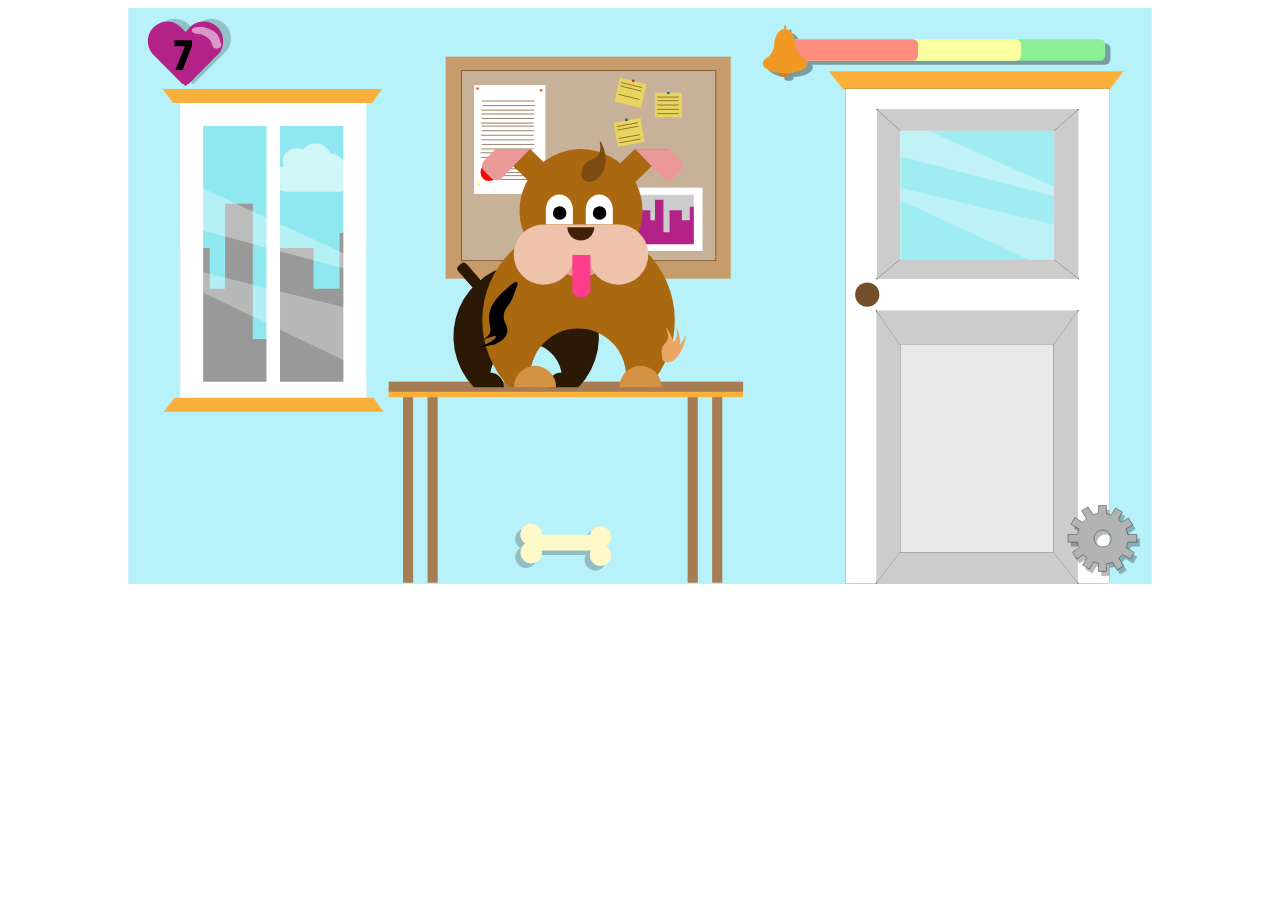
==== index.html @ f0fd26c8 "init" ====
<!DOCTYPE html>
<html lang="">

<head>
    <meta charset="utf-8">
    <meta name="viewport" content="width=device-width, initial-scale=1.0">
    <title>Sofies Hundesalon</title>
    <link rel="stylesheet" href="styles.css">
</head>

<body>
    <!--    <script src=""></script>-->
    <div id="screen">
        <div id="menu_baggrund"></div>
        <div id="game">
            <div id="spille_baggrund"></div>

            <div id="game_elements">
                <div id="hund"></div>
                <div id="hor1"></div>
                <div id="hor2"></div>
                <div id="hor3"></div>

            </div>

            <div id="game_ui">
                <div id="bryn"></div>
                <div id="forlad"></div>
                <div id="hjerte"></div>
                <div id="indstillinger"></div>
                <div id="kodben"></div>
                <div id="lyd_fra"></div>
                <div id="lyd_til"></div>
                <div id="point"></div>
                <div id="spil_igen"></div>
                <div id="spil"></div>
                <div id="tid"></div>
                <div id="tillykke"></div>
                <div id="tunge"></div>
                <div id="tænder"></div>
            </div>
        </div>
        <div id="spil"></div>
        <div id="indstillinger_borad"></div>
        <div id="game_over1"></div>
        <div id="game_over2"></div>


    </div>
</body>

</html>
---- styles.css ----
#spille_baggrund {
    background-image: url(produktion/spille_baggrund.svg);
    background-size: 100%;
    width: 80vw;
    height: 45vw;
    margin: auto;
}


#hund {
    background-image: url(produktion/hund.svg);
    background-size: 100%;
    width: 30vw;
    height: 30vw;
    position: absolute;
    left: 30vw;
    top: 7vw;
}

#hor1 {
    background-image: url(produktion/hor1.svg);
    background-size: 100%;
    width: 10vw;
    height: 8vw;
    position: absolute;
    left: 35vw;
    top: 21vw;

}

#hor2 {
    background-image: url(produktion/hor2.svg);
    background-size: 100%;
    width: 5vw;
    height: 4vw;
    position: absolute;
    left: 50.5vw;
    top: 25vw;

}

#hor3 {
    background-image: url(produktion/hor3.svg);
    background-size: 100%;
    width: 7vw;
    height: 5vw;
    position: absolute;
    left: 43vw;
    top: 10vw;

}

#tunge {
    background-image: url(produktion/tunge.svg);
    background-size: 100%;
    width: 7vw;
    height: 5vw;
    position: absolute;
    left: 42vw;
    top: 18.2vw;
}

#tid {
    background-image: url(produktion/tid.svg);
    background-size: 100%;
    width: 30vw;
    height: 7vw;
    position: absolute;
    left: 58vw;
    top: 0.5vw;
}

#hjerte {
    background-image: url(produktion/hjerte.svg);
    background-size: 100%;
    width: 8vw;
    height: 7vw;
    position: absolute;
    left: 11vw;
    top: 0.8vw;
}

#point {
    background-image: url(produktion/point.svg);
    background-size: 100%;
    width: 3vw;
    height: 4vw;
    position: absolute;
    left: 13vw;
    top: 2.6vw;
}

#indstillinger {
    background-image: url(produktion/indstillinger.svg);
    background-size: 100%;
    width: 9vw;
    height: 8vw;
    position: absolute;
    left: 82vw;
    top: 38vw;
}

#kodben {
    background-image: url(produktion/kodben.svg);
    background-size: 100%;
    width: 10vw;
    height: 5vw;
    position: absolute;
    left: 39vw;
    top: 40vw;
}
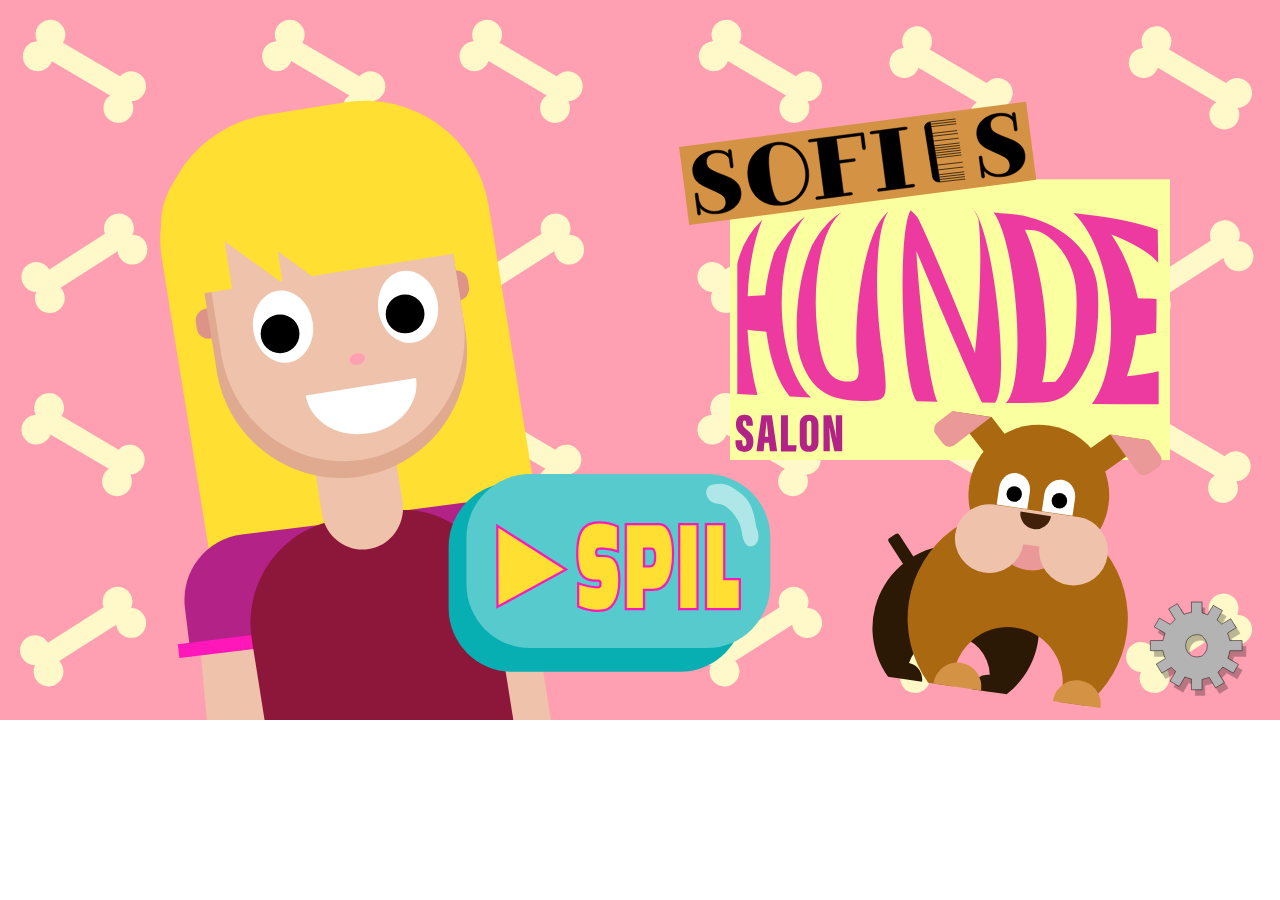
==== commit c5724726: "Gameover1, 2 og levelcomplete virker" ====
--- a/index.html
+++ b/index.html
@@ -5,48 +5,91 @@
     <meta charset="utf-8">
     <meta name="viewport" content="width=device-width, initial-scale=1.0">
     <title>Sofies Hundesalon</title>
-    <link rel="stylesheet" href="styles.css">
+    <link rel="stylesheet" href="style.css">
 </head>
 
 <body>
-    <!--    <script src=""></script>-->
     <div id="screen">
-        <div id="menu_baggrund"></div>
+        <div id="menu_background"></div>
         <div id="game">
-            <div id="spille_baggrund"></div>
+            <div id="game_background" class=""></div>
+            <div id="game_elements">
+                <div id="hund">
+                    <div id="bryn" class="hide"></div>
+                    <div id="tunge" class="hide"></div>
+                    <div id="tander" class="hide"></div>
+                </div>
+                <div id="hor1" class="hor lys"></div>
+                <div id="hor2" class="hor lys"></div>
+                <div id="hor3" class="hor lys"></div>
+                <div id="hor4" class="hor lys"></div>
+                <div id="hor5" class="hor mork"></div>
+                <div id="hor6" class="hor mork"></div>
+                <div id="hor7" class="hor mork"></div>
+                <div id="hor8" class="hor mork"></div>
 
-            <div id="game_elements">
-                <div id="hund"></div>
-                <div id="hor1"></div>
-                <div id="hor2"></div>
-                <div id="hor3"></div>
 
             </div>
 
             <div id="game_ui">
-                <div id="bryn"></div>
-                <div id="forlad"></div>
                 <div id="hjerte"></div>
-                <div id="indstillinger"></div>
                 <div id="kodben"></div>
-                <div id="lyd_fra"></div>
-                <div id="lyd_til"></div>
-                <div id="point"></div>
-                <div id="spil_igen"></div>
-                <div id="spil"></div>
                 <div id="tid"></div>
-                <div id="tillykke"></div>
-                <div id="tunge"></div>
-                <div id="tænder"></div>
+                <div id="tidslinje" class="slide"></div>
+                <div id="score"></div>
+                <div id="time"></div>
+                <div id="info"></div>
             </div>
         </div>
-        <div id="spil"></div>
-        <div id="indstillinger_borad"></div>
-        <div id="game_over1"></div>
-        <div id="game_over2"></div>
+        <div id="start" class="">
+            <div id="play" class=""></div>
+        </div>
+        <div id="levelcomplete" class="hide"></div>
+        <div id="gameover_screen1" class="hide"> </div>
+        <div id="gameover_screen2" class="hide"></div>
 
 
+        <div id="replay" class="hide">
+            <div id="forlad"></div>
+        </div>
+
+        <div id="settings"></div>
+
+        <div id="settings_screen" class="hide">
+
+            <div id="setting_effekt_sound">
+                <div id="sfx" class="on">
+                    <div id="sfx_sprite"></div>
+                </div>
+            </div>
+
+            <div id="setting_music">
+                <div id="music" class="on">
+                    <div id="music_sprite"></div>
+                </div>
+            </div>
+            <div id="setting_close"></div>
+        </div>
+
     </div>
+
+    <audio id="musik">
+        <source src="lyde/musik.mp3" type="audio/mpeg">
+    </audio>
+
+    <audio id="saks1">
+        <source src="lyde/saks1.mp3" type="audio/mpeg">
+    </audio>
+
+    <audio id="saks2">
+        <source src="lyde/saks2.mp3" type="audio/mpeg">
+    </audio>
+    <audio id="click">
+        <source src="lyde/click.mp3" type="audio/mpeg">
+    </audio>
+
+
+    <script src="script.js"></script>
 </body>
 
 </html>
--- a/style.css
+++ b/style.css
@@ -0,0 +1,483 @@
+* {
+    -webkit-user-select: none;
+    /* Safari 3.1+ */
+    -moz-user-select: none;
+    /* Firefox 2+ */
+    -ms-user-select: none;
+    /* IE 10+ */
+    user-select: none;
+    /* Standard syntax */
+}
+
+html {
+    font-size: 2vw;
+}
+
+body {
+    margin: 0;
+    padding: 0;
+    font-family: 'Roboto', sans-serif;
+}
+
+#screen {
+    position: relative;
+    width: 100vw;
+    height: 56.25;
+}
+
+#start {
+    position: absolute;
+    width: 100vw;
+    height: 56.25vw;
+    background-image: url(produktion/menu_baggrund.svg);
+    background-size: contain;
+}
+
+#play {
+    background-image: url(produktion/spil.svg);
+    background-size: 100%;
+    width: 33vw;
+    height: 20vw;
+    position: absolute;
+    left: 32vw;
+    top: 34vw;
+}
+
+/* effekter */
+.hide {
+    visibility: hidden;
+}
+
+.show {
+    visibility: visible;
+}
+
+.blur {
+    filter: blur(5px) brightness(80%);
+}
+
+.fade_out {
+    animation-name: fadeout_kf;
+    animation-duration: .5s;
+    animation-iteration-count: 1;
+    animation-fill-mode: forwards;
+}
+
+@keyframes fadeout_kf {
+    0% {
+        opacity: 1;
+    }
+
+    100% {
+        opacity: 0;
+    }
+}
+
+.pulse {
+    animation-name: pulse_kf;
+    animation-duration: 1.7s;
+    animation-iteration-count: infinite;
+    animation-direction: alternate;
+    animation-timing-function: ease-in;
+}
+
+
+@keyframes pulse_kf {
+    0% {
+        transform: scale(0.90);
+    }
+
+    100% {
+        transform: scale(1);
+    }
+}
+
+#game_ui {
+    position: absolute;
+}
+
+#game_background {
+    position: absolute;
+    background-size: 100%;
+    width: 100vw;
+    height: 56.25vw;
+    background-image: url(produktion/spille_baggrund.svg);
+}
+
+
+#settings {
+    background-image: url(produktion/indstillinger.svg);
+    background-size: 100%;
+    width: 12vw;
+    height: 11vw;
+    position: absolute;
+    left: 88vw;
+    top: 45vw;
+}
+
+#settings_screen {
+    background-image: url(produktion/indstillinger_borad.svg);
+    background-size: 100%;
+    width: 90vw;
+    height: 60vw;
+    left: 6vw;
+    top: 2vw;
+    position: absolute;
+}
+
+#setting_close {
+    background-image: url(produktion/kryds.svg);
+    background-size: 100%;
+    width: 5vw;
+    height: 5vw;
+    left: 70vw;
+    top: 15vw;
+    position: absolute;
+
+}
+
+#sfx {
+    background-image: url(produktion/lyd.svg);
+    background-size: 100%;
+    width: 45vw;
+    height: 13vw;
+    left: 30vw;
+    top: 17vw;
+    position: absolute;
+
+}
+
+
+#music {
+    background-image: url(produktion/musik.svg);
+    background-size: 100%;
+    width: 45vw;
+    height: 10vw;
+    left: 30vw;
+    top: 30vw;
+    position: absolute;
+
+}
+
+#sfx_sprite,
+#music_sprite {
+    background-size: 500% 100%;
+    width: 12vw;
+    height: 12vw;
+    background-image: url(produktion/Toggle_sprite.svg);
+    display: inline-block;
+}
+
+#sfx h1,
+#music h1 {
+    display: inline-block;
+}
+
+
+.on {
+    background-position: 0;
+}
+
+.off {
+    background-position: -400% 0;
+}
+
+
+.off_on {
+    animation-name: on_off_kf;
+    animation-direction: reverse;
+    animation-duration: 0.1s;
+    animation-iteration-count: 1;
+    animation-fill-mode: both;
+    animation-timing-function: steps(4);
+
+}
+
+.on_off {
+    animation-name: on_off_kf;
+    animation-duration: 0.1s;
+    animation-iteration-count: 1;
+    animation-fill-mode: both;
+    animation-timing-function: steps(4);
+}
+
+@keyframes on_off_kf {
+    0% {
+        background-position: 0 0;
+    }
+
+    100% {
+        background-position: -400% 0;
+    }
+}
+
+
+#time {
+    width: 5vw;
+    height: 6vw;
+    position: absolute;
+    left: 62.9vw;
+    top: 3.8vw;
+    font-size: 2vw;
+    color: whitesmoke
+}
+
+#replay {
+    background-image: url(produktion/spil_igen.svg);
+    background-size: 100%;
+    width: 28.8vw;
+    height: 8vw;
+    left: 31vw;
+    top: 37vw;
+    position: absolute;
+}
+
+
+#hund {
+    background-image: url(produktion/hund.svg);
+    background-size: 100%;
+    width: 34vw;
+    height: 30vw;
+    position: absolute;
+    left: 27vw;
+    top: 10.5vw;
+}
+
+#hor1,
+#hor2 {
+    width: 4vw;
+    height: 4vw;
+}
+
+#hor3,
+#hor4 {
+    width: 8vw;
+    height: 6vw;
+}
+
+#hor5,
+#hor6 {
+    width: 4vw;
+    height: 3vw;
+}
+
+#hor7,
+#hor8 {
+    width: 8vw;
+    height: 6vw;
+}
+
+.hor {
+    position: absolute;
+
+}
+
+
+#hor1 {
+    top: 20vw;
+    left: 36.5vw;
+    transform: rotate(180deg);
+}
+
+
+
+#hor2 {
+    transform: rotate(220deg);
+    top: 28vw;
+    left: 35vw;
+}
+
+#hor3 {
+    transform: rotate(50deg);
+    top: 15vw;
+    left: 45vw;
+}
+
+#hor4 {
+    top: 29vw;
+    left: 49vw;
+}
+
+#hor5 {
+    top: 25vw;
+    left: 49vw;
+}
+
+#hor6 {
+    transform: rotate(160deg);
+    top: 32vw;
+    left: 33vw;
+}
+
+#hor7 {
+    transform: rotate(70deg);
+    top: 26.5vw;
+    left: 43vw;
+}
+
+#hor8 {
+    transform: rotate(270deg);
+    top: 13vw;
+    left: 38vw;
+}
+
+.lys {
+    background-image: url(produktion/hor2.svg);
+    background-size: 100%;
+
+
+}
+
+.mork {
+    background-image: url(produktion/hor3.svg);
+    background-size: 100%;
+}
+
+
+#tunge {
+    background-image: url(produktion/tunge.svg);
+    background-size: 100%;
+    width: 7vw;
+    height: 5vw;
+    position: absolute;
+    left: 41.2vw;
+    top: 23.3vw;
+}
+
+#tander {
+    background-image: url(produktion/tander.svg);
+    background-size: 100%;
+    width: 10vw;
+    height: 3vw;
+    position: absolute;
+    left: 42vw;
+    top: 19vw;
+}
+
+#bryn {
+    background-image: url(produktion/bryn.svg);
+    background-size: 100%;
+    width: 9vw;
+    height: 3vw;
+    position: absolute;
+    left: 40vw;
+    top: 17vw;
+}
+
+#tid {
+    background-image: url(produktion/tid.svg);
+    background-size: 100%;
+    width: 35vw;
+    height: 7vw;
+    position: absolute;
+    left: 60vw;
+    top: 0vw;
+}
+
+#hjerte {
+    background-image: url(produktion/hjerte.svg);
+    background-size: 100%;
+    width: 9vw;
+    height: 7vw;
+    position: absolute;
+    left: 3vw;
+    top: 0.5vw;
+}
+
+#score {
+    width: 5vw;
+    height: 6vw;
+    position: absolute;
+    left: 6vw;
+    top: 2.5vw;
+    font-size: 3vw;
+}
+
+#kodben {
+    background-image: url(produktion/kodben.svg);
+    background-size: 100%;
+    width: 16vw;
+    height: 8vw;
+    position: absolute;
+    left: 35vw;
+    top: 47vw;
+}
+
+#tidslinje {
+    background-image: url(produktion/tidslinje.svg);
+    background-size: 100%;
+    width: 2vw;
+    height: 4.3vw;
+    left: 91vw;
+    top: 1.8vw;
+    position: absolute;
+}
+
+.slide {
+    animation-name: slide_kf;
+    animation-duration: 34s;
+    animation-iteration-count: 1;
+    animation-timing-function: linear;
+
+}
+
+@keyframes slide_kf {
+    0% {
+        transform: translateX(2vw)
+    }
+
+    100% {
+        transform: translateX(-25vw)
+    }
+}
+
+#levelcomplete {
+    background-image: url(produktion/tillykke.svg);
+    background-size: 100%;
+    width: 70vw;
+    height: 50vw;
+    left: 15vw;
+    top: 10vw;
+    position: absolute;
+}
+
+#gameover_screen1 {
+    background-image: url(produktion/game_over1.svg);
+    background-size: 100%;
+    width: 70vw;
+    height: 50vw;
+    left: 15vw;
+    top: 10vw;
+    position: absolute;
+    /*    z-index: 1000;*/
+}
+
+#gameover_screen2 {
+    background-image: url(produktion/game_over2.svg);
+    background-size: 100%;
+    width: 70vw;
+    height: 50vw;
+    left: 15vw;
+    top: 10vw;
+    position: absolute;
+}
+
+#forlad {
+    background-image: url(produktion/forlad.svg);
+    background-size: 100%;
+    width: 35vw;
+    height: 8vw;
+    left: -1vw;
+    top: -10vw;
+    position: absolute;
+}
+
+#info {
+    background-image: url(produktion/info.svg);
+    background-size: 100%;
+    width: 20vw;
+    height: 14vw;
+    left: 1vw;
+    top: 42vw;
+    position: absolute;
+}
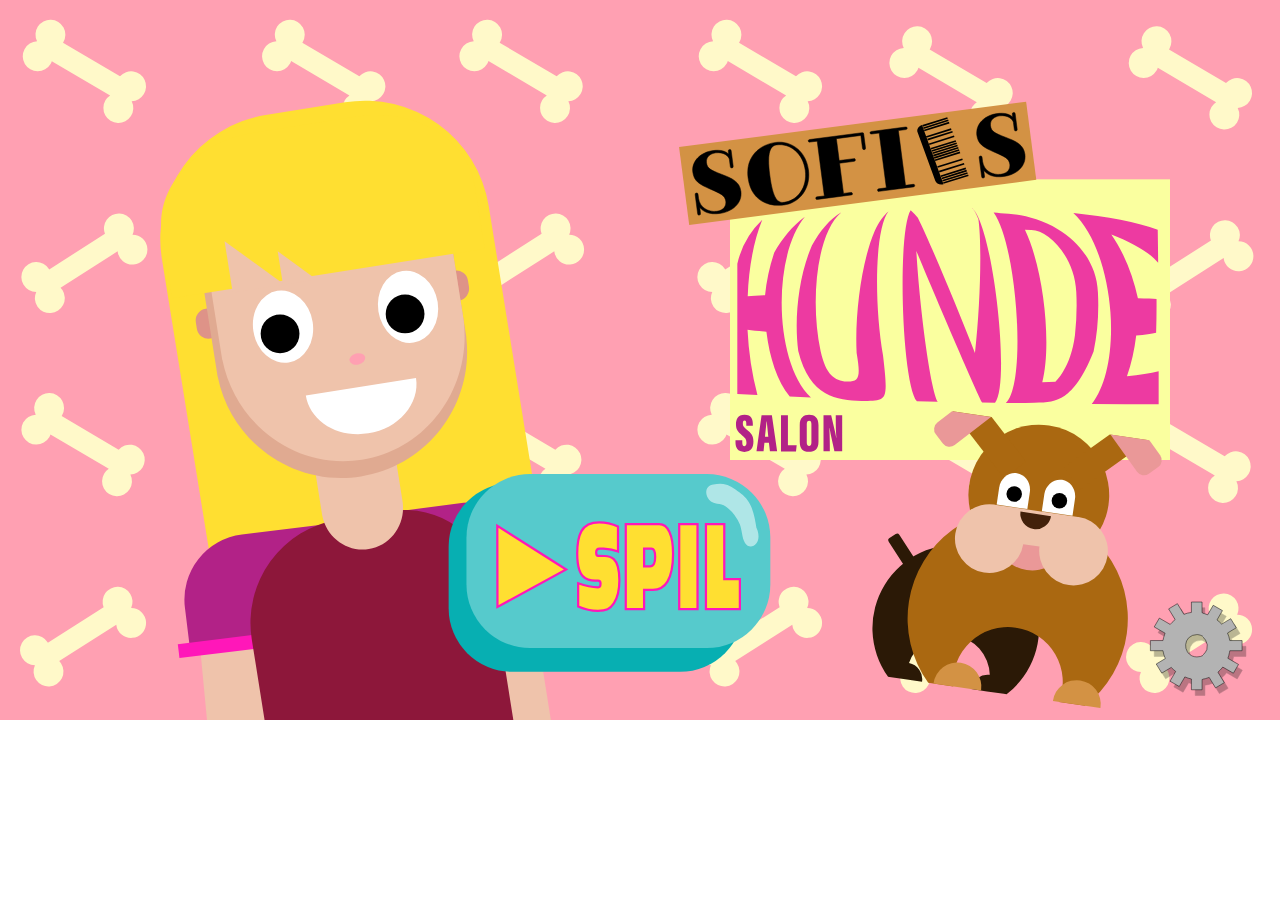
==== commit 2ece066a: "færdigt spil" ====
--- a/index.html
+++ b/index.html
@@ -28,41 +28,38 @@
                 <div id="hor7" class="hor mork"></div>
                 <div id="hor8" class="hor mork"></div>
 
-
             </div>
 
             <div id="game_ui">
-                <div id="hjerte"></div>
+                <div id="hjerte" class="pulse"></div>
                 <div id="kodben"></div>
                 <div id="tid"></div>
-                <div id="tidslinje" class="slide"></div>
+                <div id="tidslinje" class=""></div>
                 <div id="score"></div>
                 <div id="time"></div>
-                <div id="info"></div>
+                <div id="info" class="pulse"></div>
             </div>
         </div>
         <div id="start" class="">
             <div id="play" class=""></div>
+            <div id="sprite_kam">
+                <div id="kam" class="kam_ani"></div>
+            </div>
         </div>
         <div id="levelcomplete" class="hide"></div>
         <div id="gameover_screen1" class="hide"> </div>
         <div id="gameover_screen2" class="hide"></div>
-
-
         <div id="replay" class="hide">
             <div id="forlad"></div>
         </div>
 
         <div id="settings"></div>
-
         <div id="settings_screen" class="hide">
-
             <div id="setting_effekt_sound">
                 <div id="sfx" class="on">
                     <div id="sfx_sprite"></div>
                 </div>
             </div>
-
             <div id="setting_music">
                 <div id="music" class="on">
                     <div id="music_sprite"></div>
@@ -87,6 +84,12 @@
     <audio id="click">
         <source src="lyde/click.mp3" type="audio/mpeg">
     </audio>
+    <audio id="yay">
+        <source src="lyde/yay.mp3" type="audio/mpeg">
+    </audio>
+    <audio id="buhu">
+        <source src="lyde/buhu.mp3" type="audio/mpeg">
+    </audio>
 
 
     <script src="script.js"></script>
--- a/style.css
+++ b/style.css
@@ -340,8 +340,8 @@
     width: 7vw;
     height: 5vw;
     position: absolute;
-    left: 41.2vw;
-    top: 23.3vw;
+    left: 14vw;
+    top: 12.7vw;
 }
 
 #tander {
@@ -350,8 +350,8 @@
     width: 10vw;
     height: 3vw;
     position: absolute;
-    left: 42vw;
-    top: 19vw;
+    left: 13.6vw;
+    top: 13.5vw;
 }
 
 #bryn {
@@ -360,8 +360,8 @@
     width: 9vw;
     height: 3vw;
     position: absolute;
-    left: 40vw;
-    top: 17vw;
+    left: 12.5vw;
+    top: 6vw;
 }
 
 #tid {
@@ -401,6 +401,21 @@
     position: absolute;
     left: 35vw;
     top: 47vw;
+}
+
+
+.hide_this {
+    animation-name: hide_this_kf;
+    animation-duration: 3s;
+    animation-iteration-count: 1;
+    animation-timing-function: linear;
+
+}
+
+@keyframes hide_this_kf {
+    0% {}
+
+    100% {}
 }
 
 #tidslinje {
@@ -415,7 +430,7 @@
 
 .slide {
     animation-name: slide_kf;
-    animation-duration: 34s;
+    animation-duration: 20s;
     animation-iteration-count: 1;
     animation-timing-function: linear;
 
@@ -481,3 +496,35 @@
     top: 42vw;
     position: absolute;
 }
+
+#sprite_kam {
+    position: absolute;
+    left: 70.5vw;
+    top: 6.8vw;
+}
+
+#kam {
+    background-size: 500% 100%;
+    width: 6.4vw;
+    height: 10vw;
+    background-image: url(produktion/kam.svg);
+    display: inline-block;
+}
+
+.kam_ani {
+    animation-name: kam_ani_kf;
+    animation-duration: 0.9s;
+    animation-iteration-count: infinite;
+    animation-timing-function: steps(4);
+
+}
+
+@keyframes kam_ani_kf {
+    0% {
+        background-position: 0% 0%;
+
+    }
+
+    100% {
+        background-position: -400% 0%;
+    }
